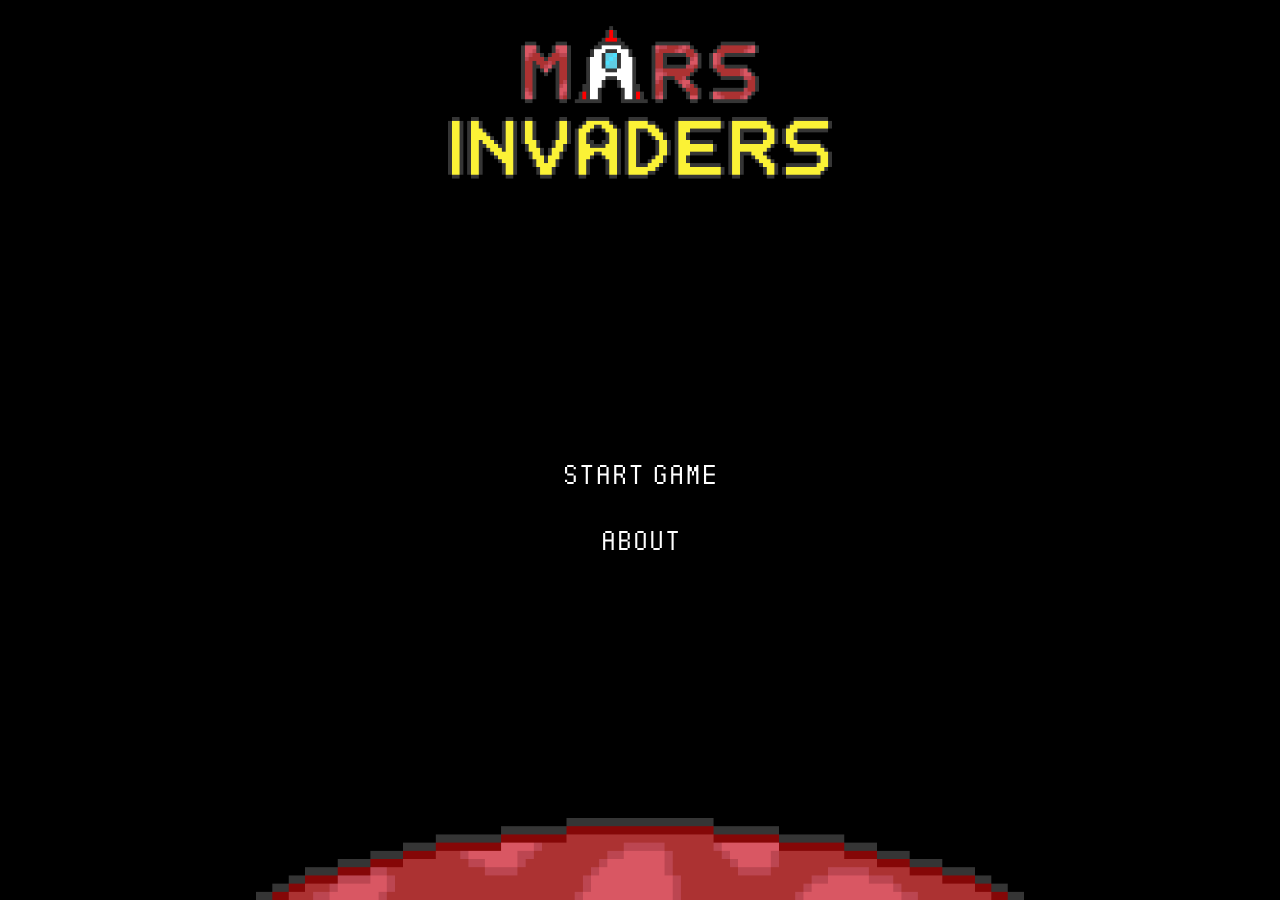
==== index.html @ 69fa2f11 "Add files via upload" ====
<!DOCTYPE html>
<html lang="pt-br">
<head>
    <meta charset="UTF-8">
    <meta http-equiv="X-UA-Compatible" content="IE=edge">
    <meta name="viewport" content="width=device-width, initial-scale=1.0">
    <script src="./assets/script/index.js"></script>
    <link rel="stylesheet" href="./assets/css/styles.css">
    <title>.: MARS INVADERS :.</title>
</head>
<body>
    <main>
        <img src="./assets/img/mars_invaders.png" class="title_img">
        <nav class="menu">
            <a href="game.html" id="start"></a>
            <a href="https://pt.wikipedia.org/wiki/Space_Invaders" target="_blank" id="about"></a>
        </nav>
        <img src="./assets/img/mars.png" class="planet_img">
    </main>
</body>
</html>
---- assets/css/styles.css ----
* {
    margin: 0;
    padding: 0;
    box-sizing: border-box;
}

body {
    background-color: black;
    overflow: hidden;
}

main {
    height: 100vh;
    display: flex;
    justify-content: space-between;
    align-items: center;
    flex-direction: column;
}

.title_img {
    display: block;
    margin: 0 auto;
    width: 30%;
    animation: title 4s;
}

.menu {
    display: flex;
    flex-direction: column;
    justify-content: space-between;
    align-items: center;
}

.menu a {
    margin: 8px;
    width: 300px;
    height: 50px;
}

#start {
    background-image: url('../img/start_game.svg');
    background-size: 50%;
    background-repeat: no-repeat;
    background-position: center;
    animation: menuBar 8s;
}

#about {
    background-image: url('../img/about.svg');
    background-size: 25%;
    background-repeat: no-repeat;
    background-position: center;
    animation: menuBar 8s;
}

#start:hover {
    background-image: url('../img/start_game_hover.svg');
    background-size: 50%;
    background-repeat: no-repeat;
    background-position: center;
}

#about:hover {
    background-image: url('../img/about_hover.svg');
    background-size: 25%;
    background-repeat: no-repeat;
    background-position: center;
}

.planet_img {
    display: block;
    margin: 0 auto;
    width: 60%;
    animation: planet 2s;
}


@keyframes title {
    0% {
        opacity: 0;
    }
    20% {
        opacity: 0;
    }

    100% {
        opacity: 1;
    }
}

@keyframes planet {
    0% {
        opacity: 0;
    }

    100% {
        opacity: 1;
    }
}

@keyframes menuBar {
    0% {
        opacity: 0;
    }
    30% {
        opacity: 0;
    }

    100% {
        opacity: 1;
    }
}
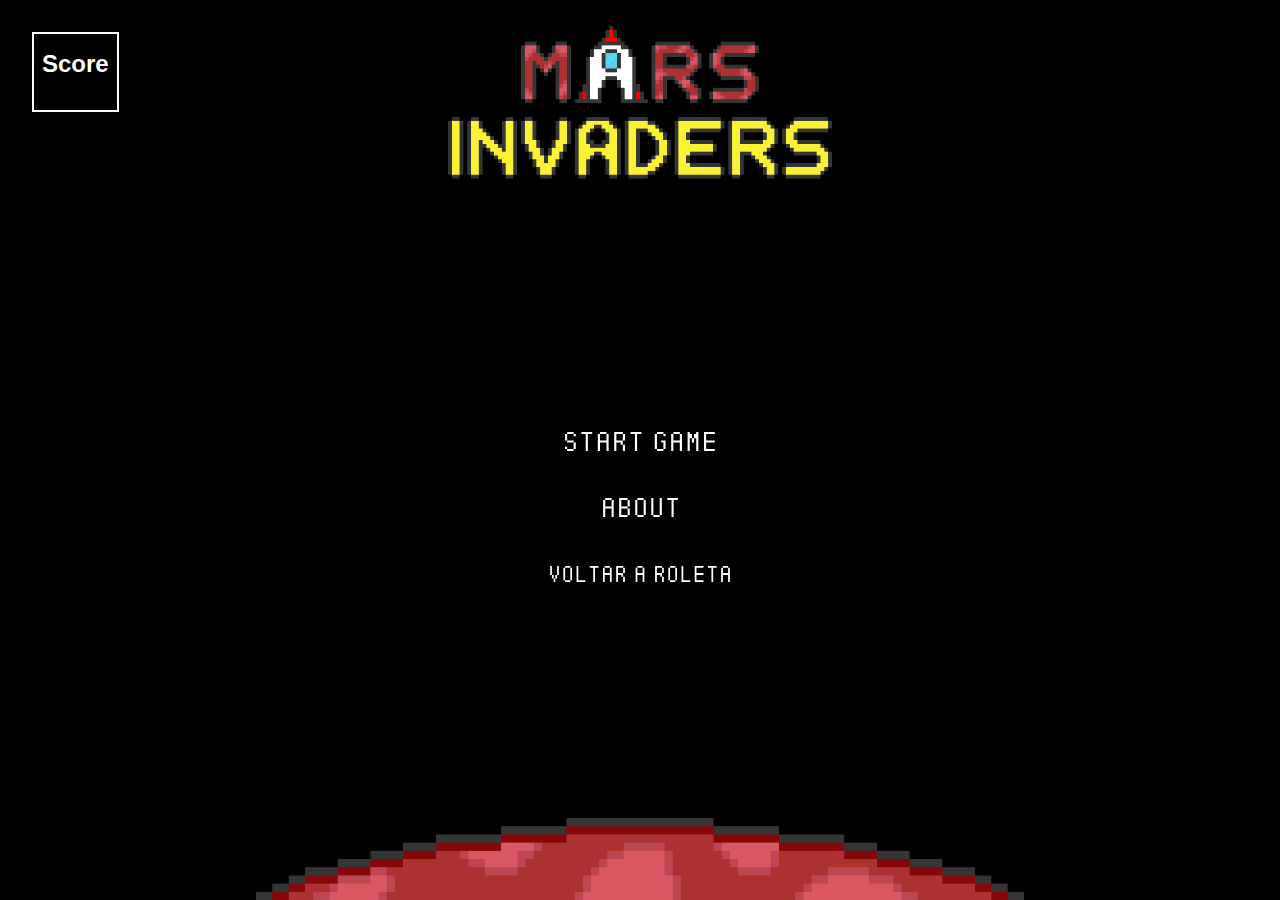
==== commit 64a8a163: "update" ====
--- a/index.html
+++ b/index.html
@@ -4,16 +4,23 @@
     <meta charset="UTF-8">
     <meta http-equiv="X-UA-Compatible" content="IE=edge">
     <meta name="viewport" content="width=device-width, initial-scale=1.0">
-    <script src="./assets/script/index.js"></script>
+    <script src="./assets/script/index.js" defer></script>
     <link rel="stylesheet" href="./assets/css/styles.css">
     <title>.: MARS INVADERS :.</title>
 </head>
 <body>
+    <div class="scoreBoard">
+        <h2>Score</h2>
+        <div id="scores">
+
+        </div>
+    </div>
     <main>
         <img src="./assets/img/mars_invaders.png" class="title_img">
         <nav class="menu">
             <a href="game.html" id="start"></a>
             <a href="https://pt.wikipedia.org/wiki/Space_Invaders" target="_blank" id="about"></a>
+            <a href="../../roleta.html" id="return"></a>
         </nav>
         <img src="./assets/img/mars.png" class="planet_img">
     </main>
--- a/assets/css/styles.css
+++ b/assets/css/styles.css
@@ -2,6 +2,7 @@
     margin: 0;
     padding: 0;
     box-sizing: border-box;
+    font-family: Arial, Helvetica, sans-serif;
 }
 
 body {
@@ -14,6 +15,30 @@
     display: flex;
     justify-content: space-between;
     align-items: center;
+    flex-direction: column;
+}
+
+.scoreBoard {
+    position: absolute;
+    top: 0;
+    left: 0;
+    margin: 32px;
+    border: 2px solid white;
+    color: white;
+    padding-bottom: 16px;
+    animation: menuBar 6s;
+}
+
+.scoreBoard h2 {
+    padding: 16px 8px;
+}
+
+.scoreBoard p {
+    padding: 4px 8px;
+}
+
+#score {
+    display: flex;
     flex-direction: column;
 }
 
@@ -42,7 +67,7 @@
     background-size: 50%;
     background-repeat: no-repeat;
     background-position: center;
-    animation: menuBar 8s;
+    animation: menuBar 6s;
 }
 
 #about {
@@ -50,7 +75,15 @@
     background-size: 25%;
     background-repeat: no-repeat;
     background-position: center;
-    animation: menuBar 8s;
+    animation: menuBar 6s;
+}
+
+#return {
+    background-image: url('../img/return.svg');
+    background-size: 60%;
+    background-repeat: no-repeat;
+    background-position: center;
+    animation: menuBar 6s;
 }
 
 #start:hover {
@@ -67,13 +100,20 @@
     background-position: center;
 }
 
+#return:hover {
+    background-image: url('../img/return_hover.svg');
+    background-size: 60%;
+    background-repeat: no-repeat;
+    background-position: center;
+    animation: menuBar 6s;
+}
+
 .planet_img {
     display: block;
     margin: 0 auto;
     width: 60%;
     animation: planet 2s;
 }
-
 
 @keyframes title {
     0% {
